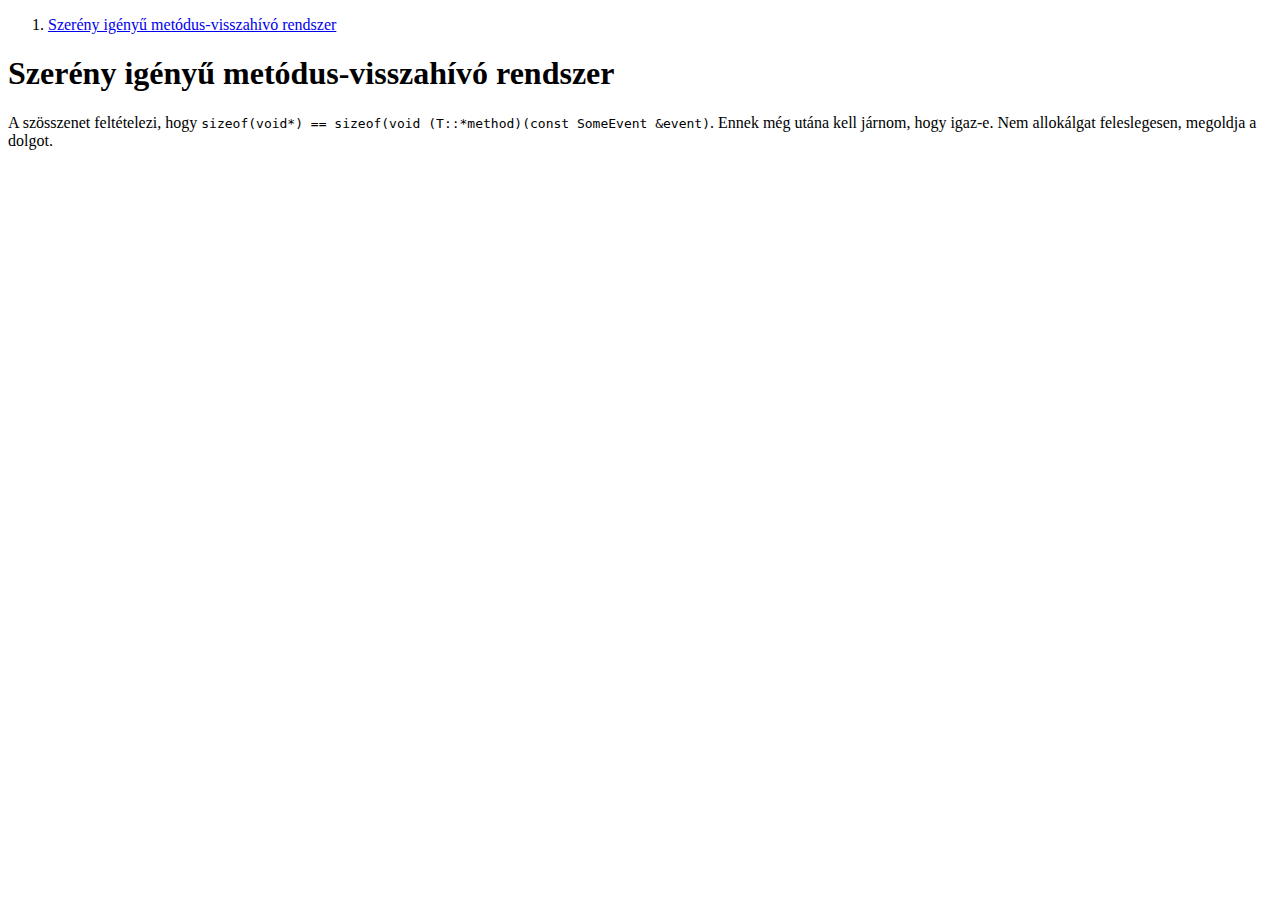
==== ccadv/index.html @ c2d74ee5 "Added advanced C++ topics and some comments to nodefault.cc" ====
<!DOCTYPE html>
<html>
<head>
<meta charset="UTF-8"/>
<title>Haladó C++</title>
<link rel="stylesheet" href="css/sh_style.css"/>
<link rel="stylesheet" href="css/notes.css"/>
<meta name="viewport" content="width=device-width, user-scalable=no"/>
</head>
<body>
<ol>
<li><a href="#callbacksys">Szerény igényű metódus-visszahívó rendszer</a></li>
</ol>
<article>
<section id="callbacksys">
<h1>Szerény igényű metódus-visszahívó rendszer</h1>
<p>A szösszenet feltételezi, hogy <code class="sh_cpp">sizeof(void*) ==
sizeof(void (T::*method)(const SomeEvent &amp;event)</code>. Ennek még utána
kell járnom, hogy igaz-e. Nem allokálgat feleslegesen, megoldja a dolgot.</p>
<pre class="sh_cpp" data-source="methodref/methodref.cc"></pre>
</section>
</article>
<script type="application/javascript" src="js/sh_cpp.js"></script>
<script type="application/javascript" src="js/sh_main.js"></script>
<script type="application/javascript" src="http://ajax.googleapis.com/ajax/libs/jquery/1.9.1/jquery.min.js"></script>
<script type="application/javascript" src="js/highlightDocument.js"></script>
</body>
</html>
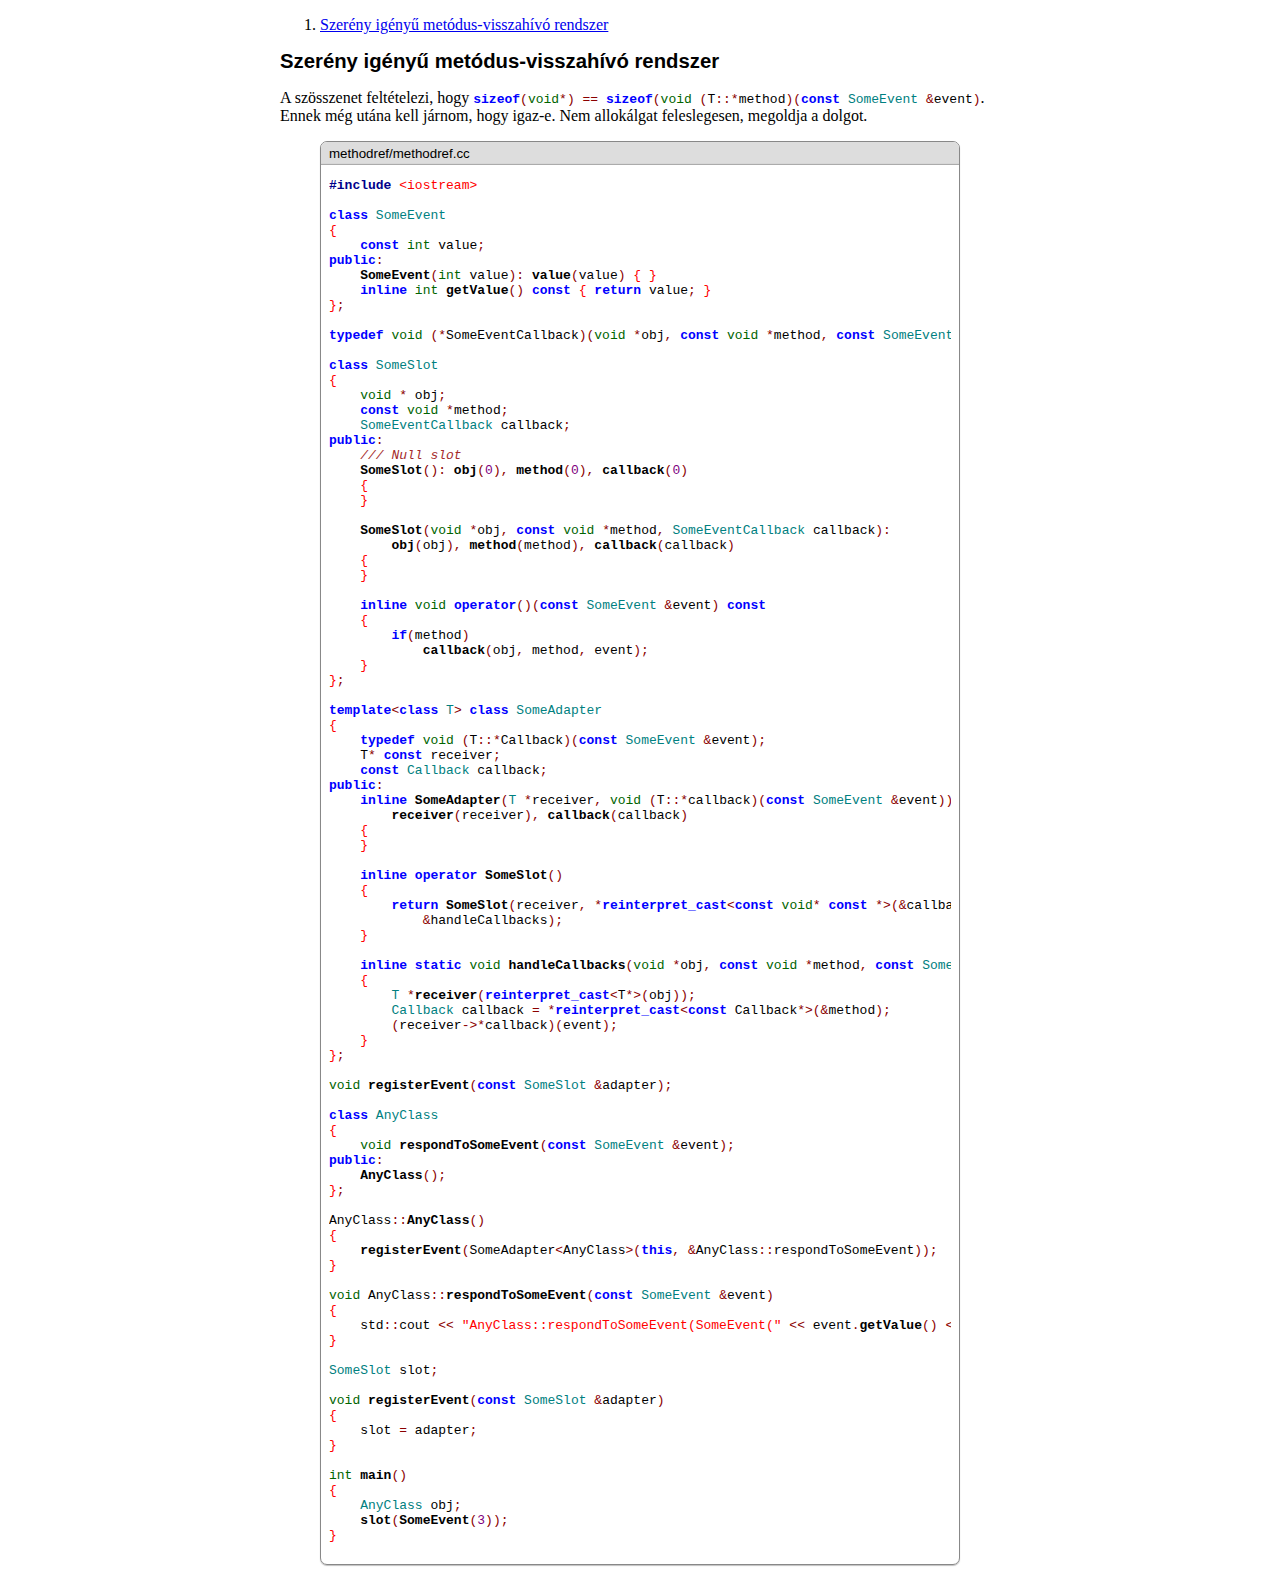
==== commit d6787a83: "Fixed references in ccadv/index.html" ====
--- a/ccadv/index.html
+++ b/ccadv/index.html
@@ -3,8 +3,8 @@
 <head>
 <meta charset="UTF-8"/>
 <title>Haladó C++</title>
-<link rel="stylesheet" href="css/sh_style.css"/>
-<link rel="stylesheet" href="css/notes.css"/>
+<link rel="stylesheet" href="../ccjegyzet/css/sh_style.css"/>
+<link rel="stylesheet" href="../ccjegyzet/css/notes.css"/>
 <meta name="viewport" content="width=device-width, user-scalable=no"/>
 </head>
 <body>
@@ -20,9 +20,9 @@
 <pre class="sh_cpp" data-source="methodref/methodref.cc"></pre>
 </section>
 </article>
-<script type="application/javascript" src="js/sh_cpp.js"></script>
-<script type="application/javascript" src="js/sh_main.js"></script>
+<script type="application/javascript" src="../ccjegyzet/js/sh_cpp.js"></script>
+<script type="application/javascript" src="../ccjegyzet/js/sh_main.js"></script>
 <script type="application/javascript" src="http://ajax.googleapis.com/ajax/libs/jquery/1.9.1/jquery.min.js"></script>
-<script type="application/javascript" src="js/highlightDocument.js"></script>
+<script type="application/javascript" src="../ccjegyzet/js/highlightDocument.js"></script>
 </body>
 </html>
--- a/ccjegyzet/css/sh_style.css
+++ b/ccjegyzet/css/sh_style.css
@@ -0,0 +1,66 @@
+.sh_sourceCode {
+  background-color: white;
+  color: black;
+  font-style: normal;
+  font-weight: normal;
+}
+
+.sh_sourceCode .sh_keyword { color: blue; font-weight: bold; }           /* language keywords */
+.sh_sourceCode .sh_type { color: darkgreen; }                            /* basic types */
+.sh_sourceCode .sh_usertype { color: teal; }                             /* user defined types */
+.sh_sourceCode .sh_string { color: red; font-family: monospace; }        /* strings and chars */
+.sh_sourceCode .sh_regexp { color: orange; font-family: monospace; }     /* regular expressions */
+.sh_sourceCode .sh_specialchar { color: pink; font-family: monospace; }  /* e.g., \n, \t, \\ */
+.sh_sourceCode .sh_comment { color: brown; font-style: italic; }         /* comments */
+.sh_sourceCode .sh_number { color: purple; }                             /* literal numbers */
+.sh_sourceCode .sh_preproc { color: darkblue; font-weight: bold; }       /* e.g., #include, import */
+.sh_sourceCode .sh_symbol { color: darkred; }                            /* e.g., <, >, + */
+.sh_sourceCode .sh_function { color: black; font-weight: bold; }         /* function calls and declarations */
+.sh_sourceCode .sh_cbracket { color: red; }                              /* block brackets (e.g., {, }) */
+.sh_sourceCode .sh_todo { font-weight: bold; background-color: cyan; }   /* TODO and FIXME */
+
+/* Predefined variables and functions (for instance glsl) */
+.sh_sourceCode .sh_predef_var { color: darkblue; }
+.sh_sourceCode .sh_predef_func { color: darkblue; font-weight: bold; }
+
+/* for OOP */
+.sh_sourceCode .sh_classname { color: teal; }
+
+/* line numbers (not yet implemented) */
+.sh_sourceCode .sh_linenum { color: black; font-family: monospace; }
+
+/* Internet related */
+.sh_sourceCode .sh_url { color: blue; text-decoration: underline; font-family: monospace; }
+
+/* for ChangeLog and Log files */
+.sh_sourceCode .sh_date { color: blue; font-weight: bold; }
+.sh_sourceCode .sh_time, .sh_sourceCode .sh_file { color: darkblue; font-weight: bold; }
+.sh_sourceCode .sh_ip, .sh_sourceCode .sh_name { color: darkgreen; }
+
+/* for Prolog, Perl... */
+.sh_sourceCode .sh_variable { color: darkgreen; }
+
+/* for LaTeX */
+.sh_sourceCode .sh_italics { color: darkgreen; font-style: italic; }
+.sh_sourceCode .sh_bold { color: darkgreen; font-weight: bold; }
+.sh_sourceCode .sh_underline { color: darkgreen; text-decoration: underline; }
+.sh_sourceCode .sh_fixed { color: green; font-family: monospace; }
+.sh_sourceCode .sh_argument { color: darkgreen; }
+.sh_sourceCode .sh_optionalargument { color: purple; }
+.sh_sourceCode .sh_math { color: orange; }
+.sh_sourceCode .sh_bibtex { color: blue; }
+
+/* for diffs */
+.sh_sourceCode .sh_oldfile { color: orange; }
+.sh_sourceCode .sh_newfile { color: darkgreen; }
+.sh_sourceCode .sh_difflines { color: blue; }
+
+/* for css */
+.sh_sourceCode .sh_selector { color: purple; }
+.sh_sourceCode .sh_property { color: blue; }
+.sh_sourceCode .sh_value { color: darkgreen; font-style: italic; }
+
+/* other */
+.sh_sourceCode .sh_section { color: black; font-weight: bold; }
+.sh_sourceCode .sh_paren { color: red; }
+.sh_sourceCode .sh_attribute { color: darkgreen; }
--- a/ccjegyzet/css/notes.css
+++ b/ccjegyzet/css/notes.css
@@ -0,0 +1,71 @@
+@media screen and (min-width: 1024px) {
+	body {
+		max-width: 720px;
+		margin: 0 auto;
+	}
+}
+
+figure
+{
+    border: 1px solid #888;
+    border-radius: 7px;
+    padding:  8px;
+    overflow: hidden;
+    box-shadow: 0px 1px 1px rgba(0,0,0,0.25);
+}
+
+figcaption
+{
+    background: #ddd;
+    color: #444;
+    padding: 4px 8px;
+    font-family: 'Helvetica Neue', sans-serif;
+    font-size: 10pt;
+    margin: -8px -8px 0px;
+    box-shadow: 0px -3px 1px -2px rgba(0,0,0,0.25) inset;
+}
+
+figure.console
+{
+	background: black;
+	color: #ccc;
+}
+
+figcaption a
+{
+	color: #000;
+	text-decoration: none;
+}
+
+figcaption a:hover
+{
+	text-decoration: underline;
+}
+
+pre
+{
+	overflow: visible;
+	overflow-x: auto;
+}
+
+pre.inline
+{
+	display: inline;
+	margin: 0;
+	overflow: visible;
+}
+
+h1, h2, h3, h4, h5, h6
+{
+	font-family: 'Helvetica Neue', 'Free Sans', sans-serif;
+}
+
+article h1
+{
+	font-size: 1.27em;
+}
+
+article h2
+{
+	font-size: 1.17em;
+}
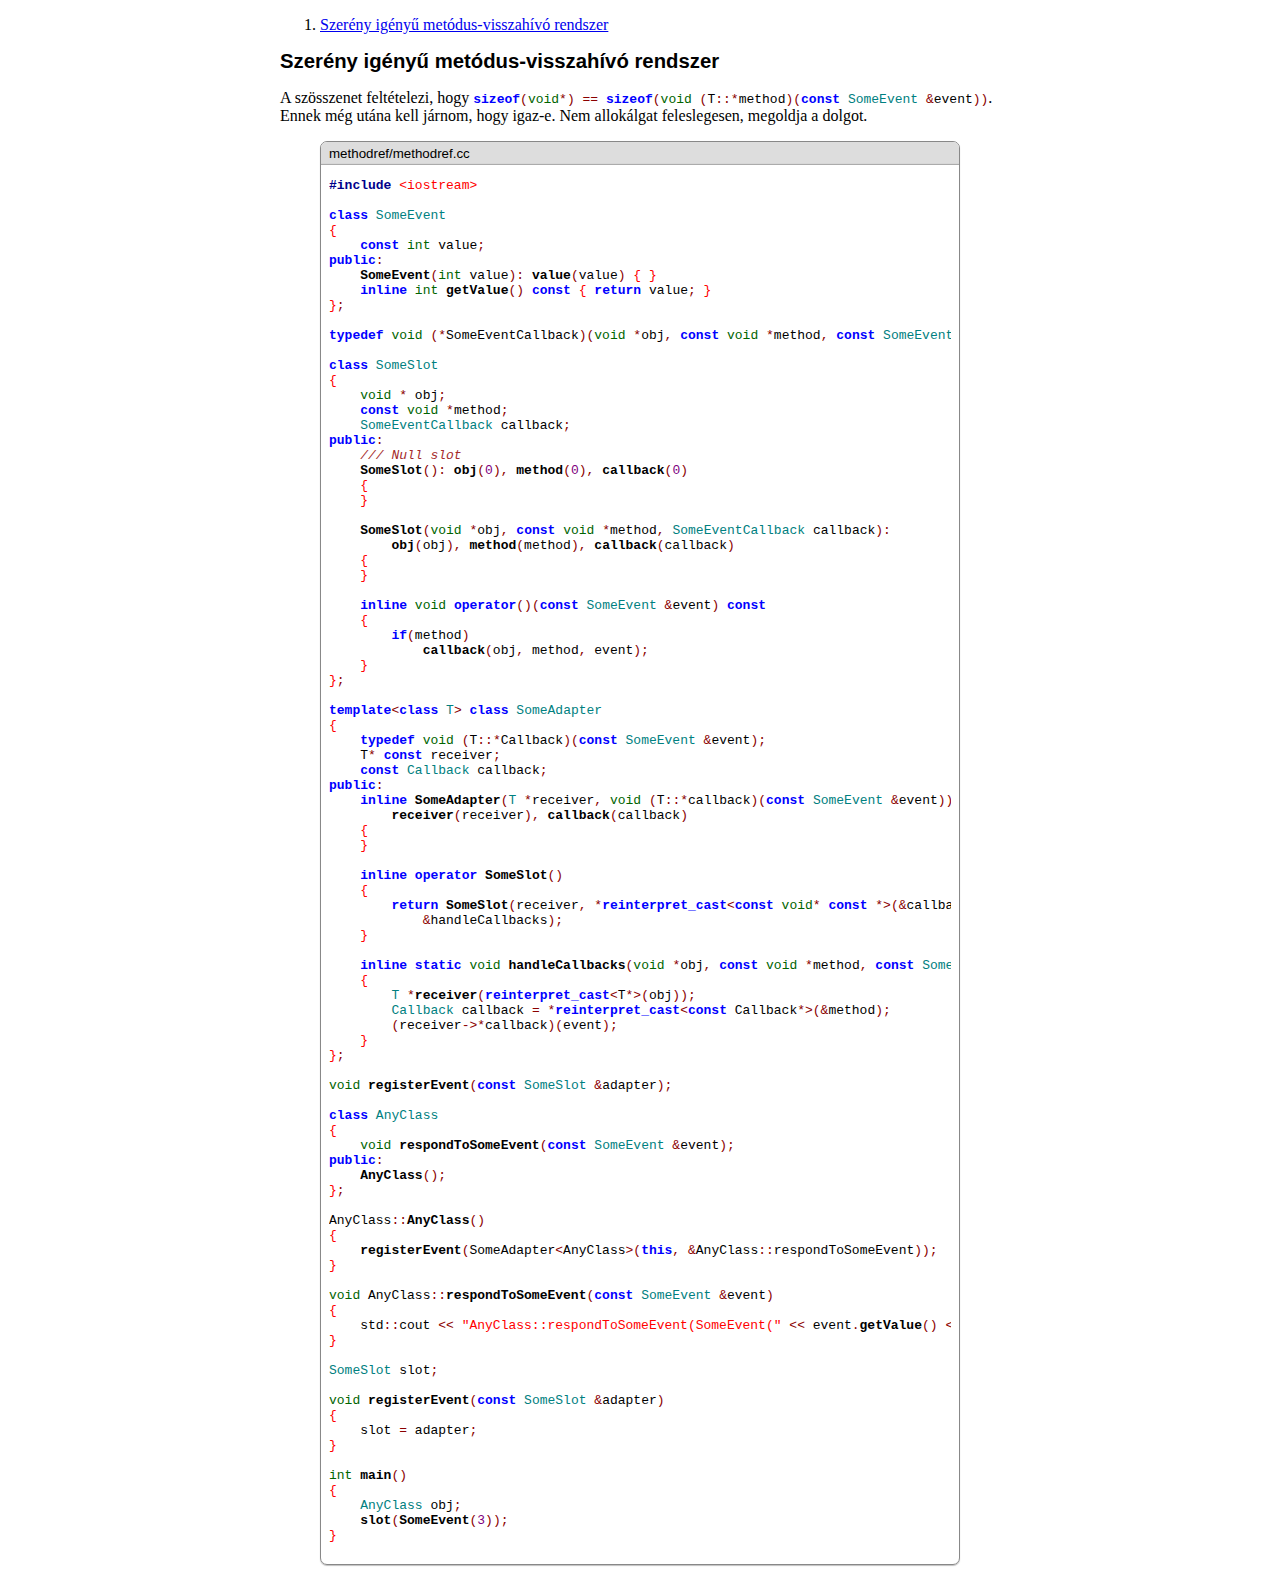
==== commit 189d455d: "Fixed typo" ====
--- a/ccadv/index.html
+++ b/ccadv/index.html
@@ -15,7 +15,7 @@
 <section id="callbacksys">
 <h1>Szerény igényű metódus-visszahívó rendszer</h1>
 <p>A szösszenet feltételezi, hogy <code class="sh_cpp">sizeof(void*) ==
-sizeof(void (T::*method)(const SomeEvent &amp;event)</code>. Ennek még utána
+sizeof(void (T::*method)(const SomeEvent &amp;event))</code>. Ennek még utána
 kell járnom, hogy igaz-e. Nem allokálgat feleslegesen, megoldja a dolgot.</p>
 <pre class="sh_cpp" data-source="methodref/methodref.cc"></pre>
 </section>
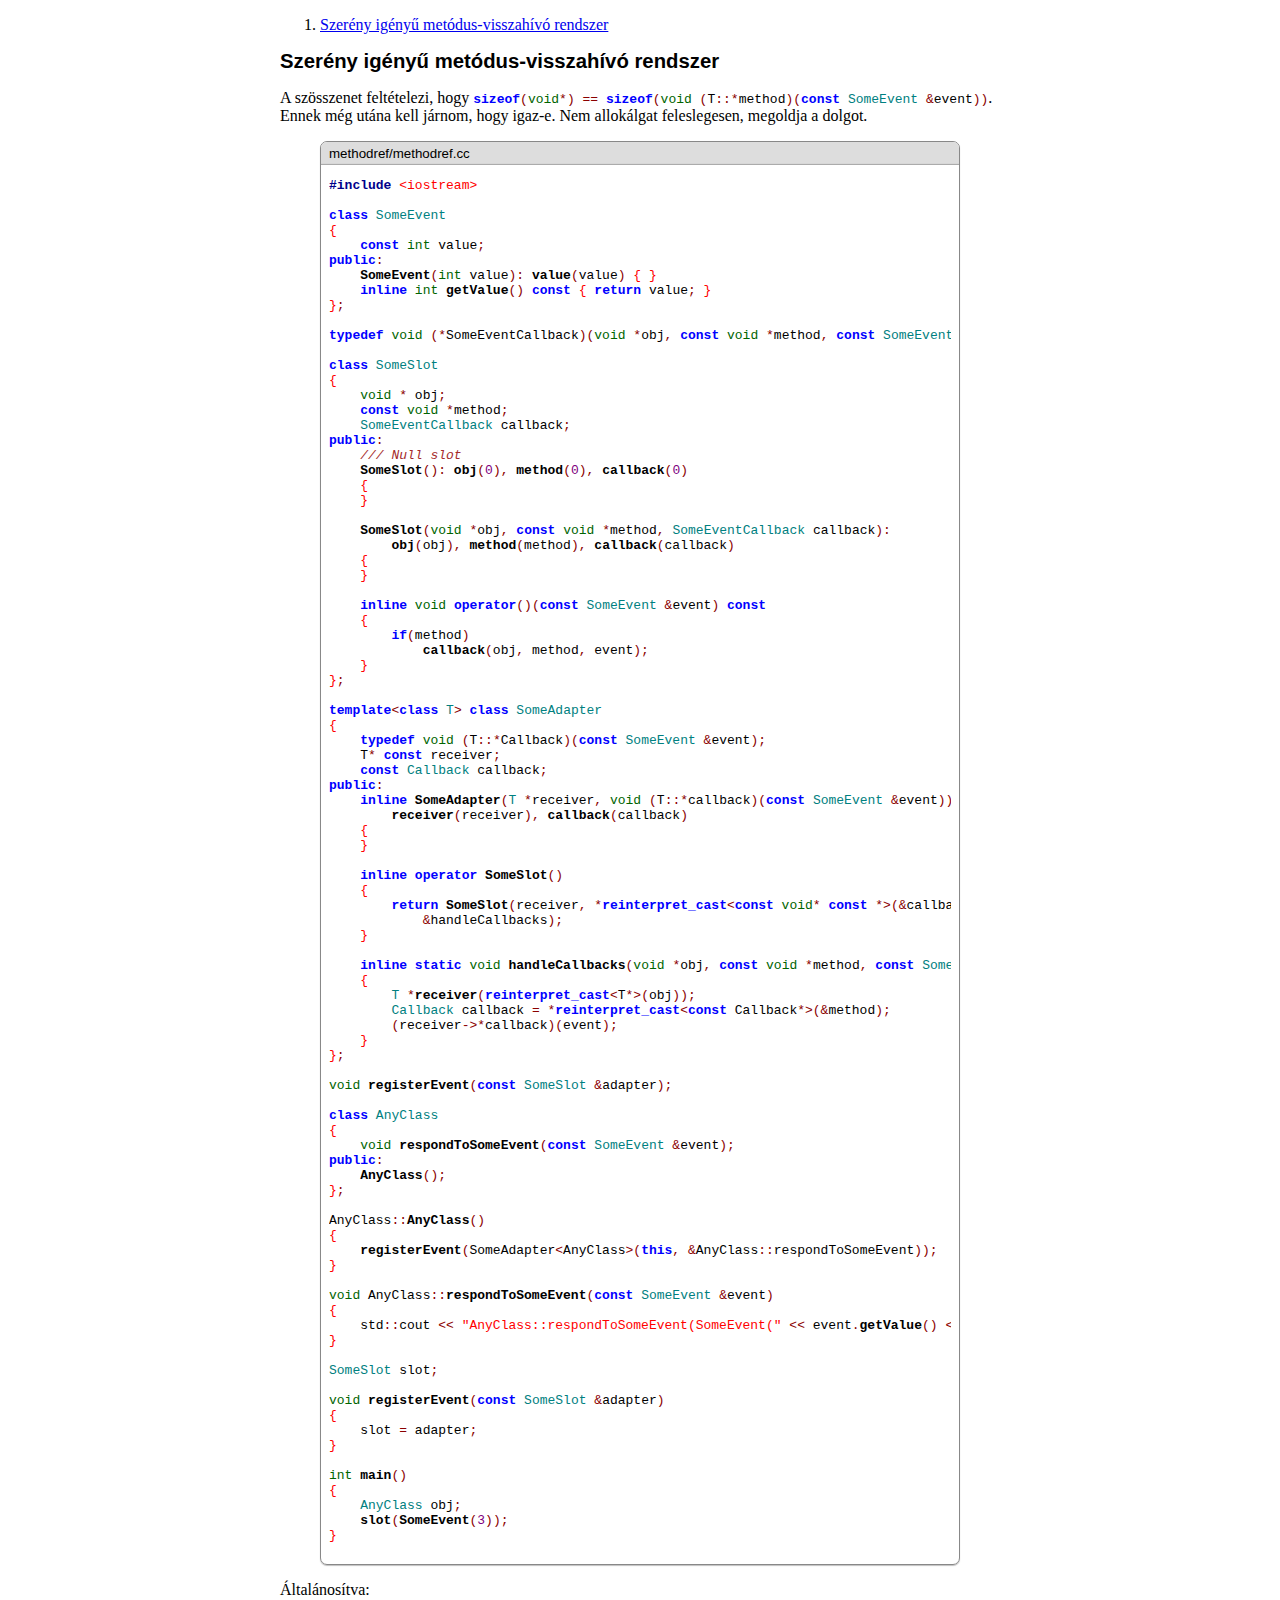
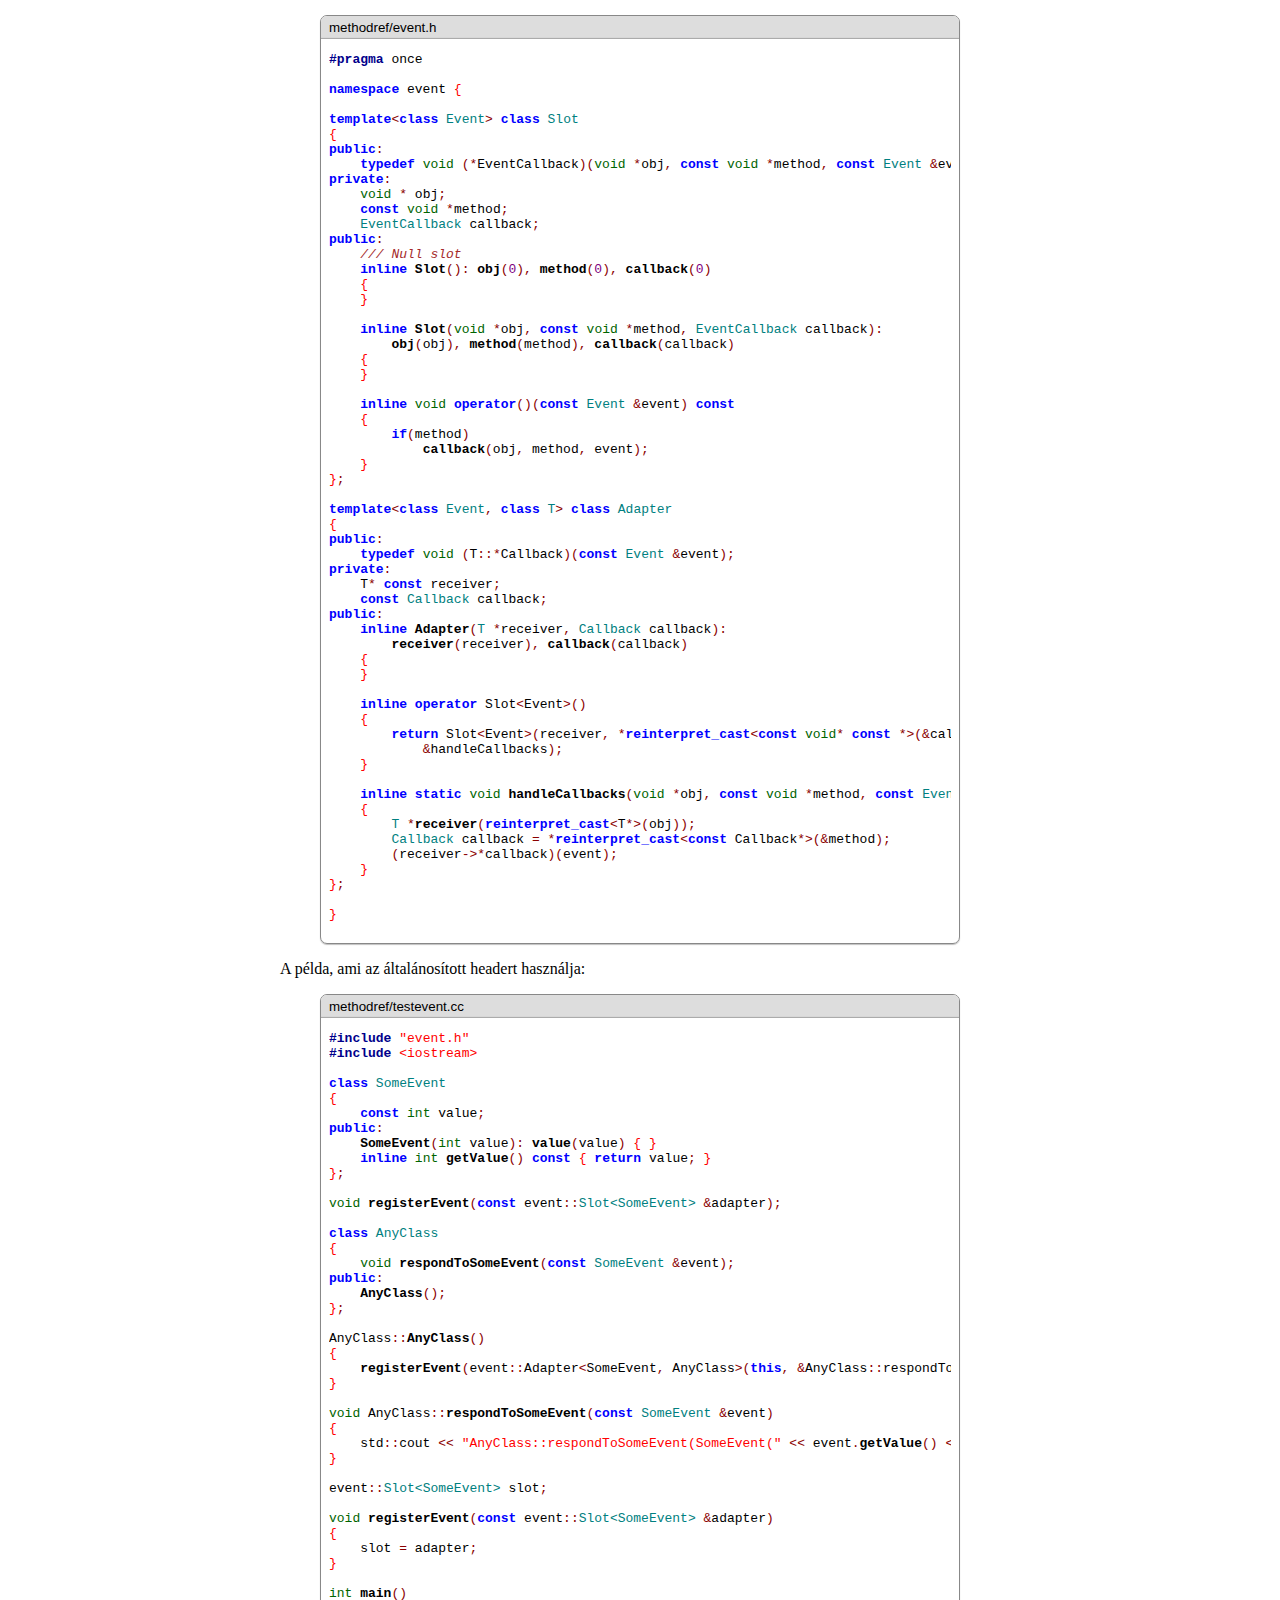
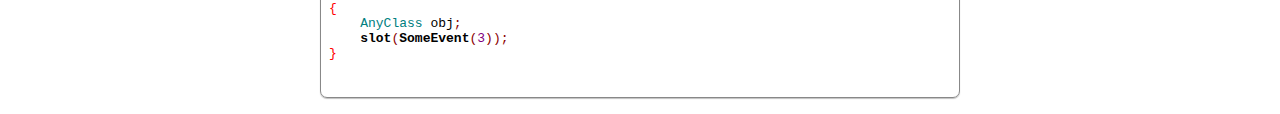
==== commit 97e72679: "Added general library for event handlers" ====
--- a/ccadv/index.html
+++ b/ccadv/index.html
@@ -18,6 +18,10 @@
 sizeof(void (T::*method)(const SomeEvent &amp;event))</code>. Ennek még utána
 kell járnom, hogy igaz-e. Nem allokálgat feleslegesen, megoldja a dolgot.</p>
 <pre class="sh_cpp" data-source="methodref/methodref.cc"></pre>
+<p>Általánosítva:</p>
+<pre class="sh_cpp" data-source="methodref/event.h"></pre>
+<p>A példa, ami az általánosított headert használja:</p>
+<pre class="sh_cpp" data-source="methodref/testevent.cc"></pre>
 </section>
 </article>
 <script type="application/javascript" src="../ccjegyzet/js/sh_cpp.js"></script>
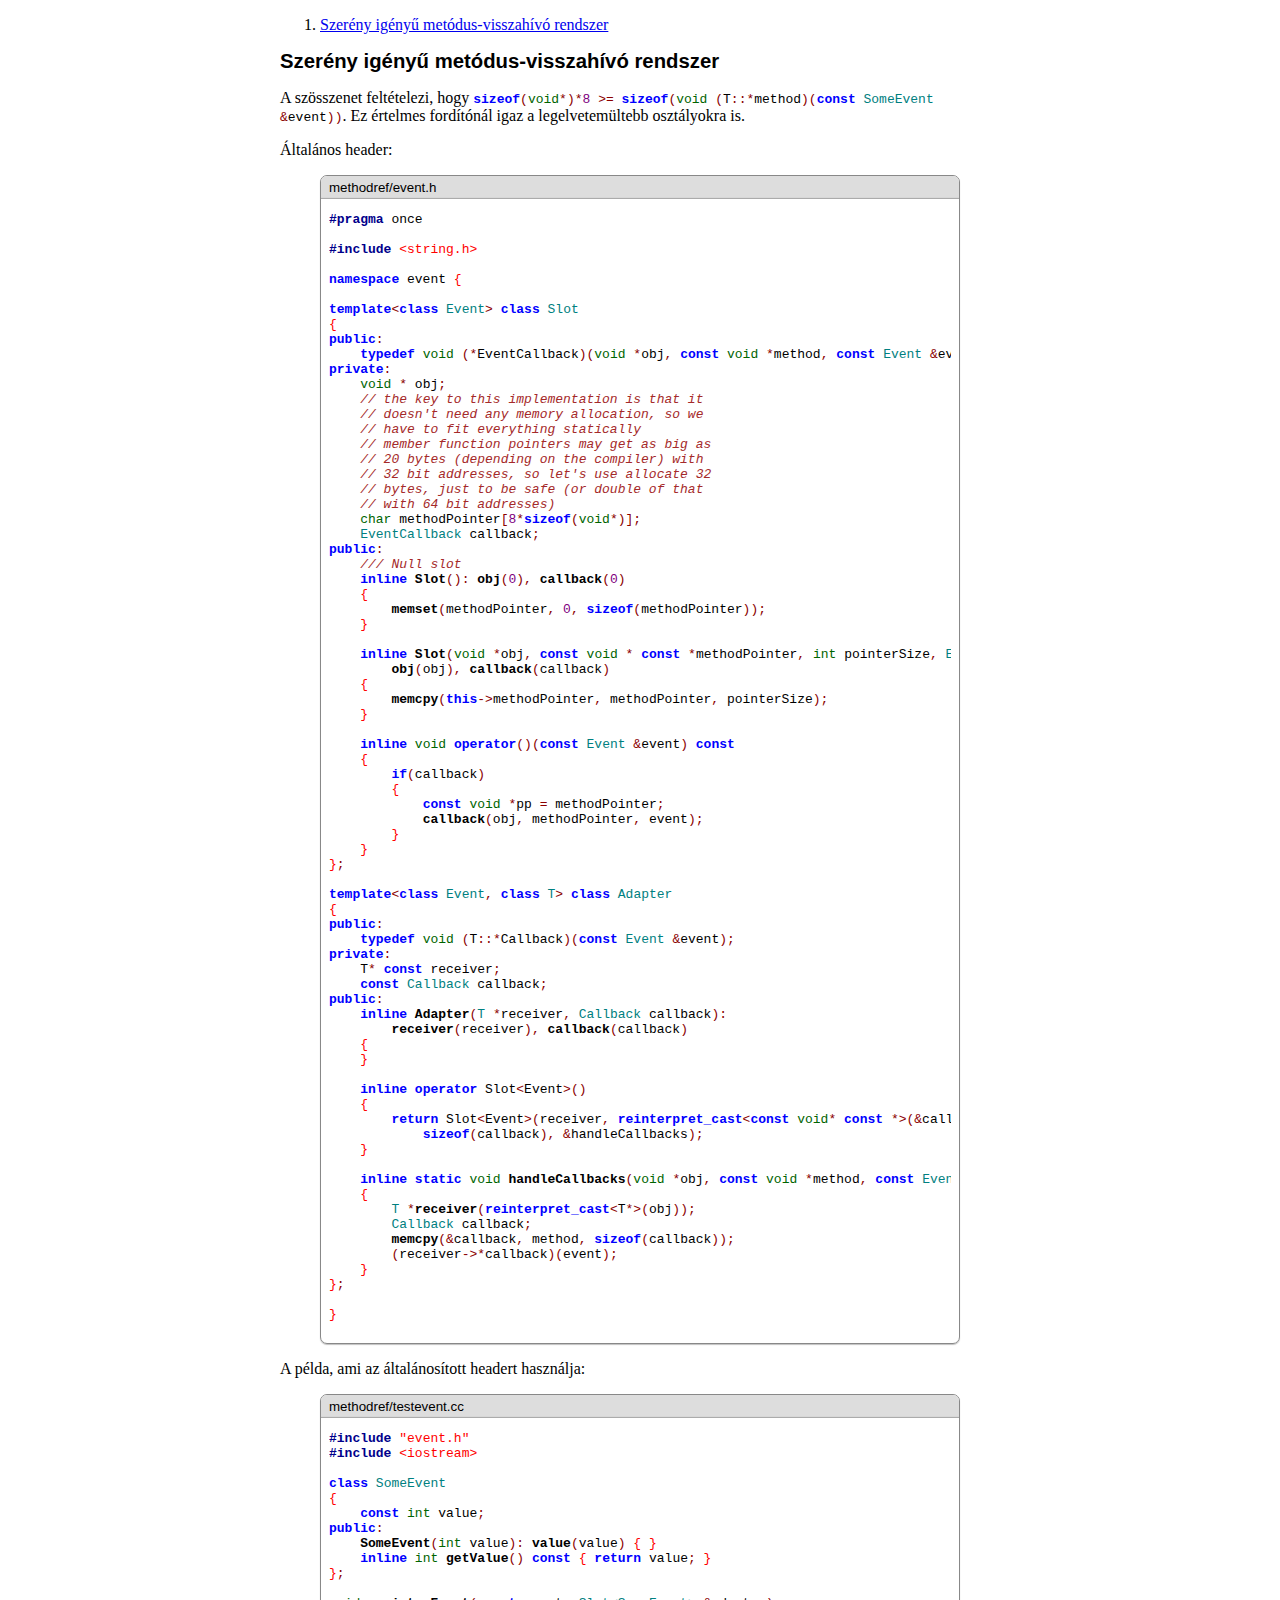
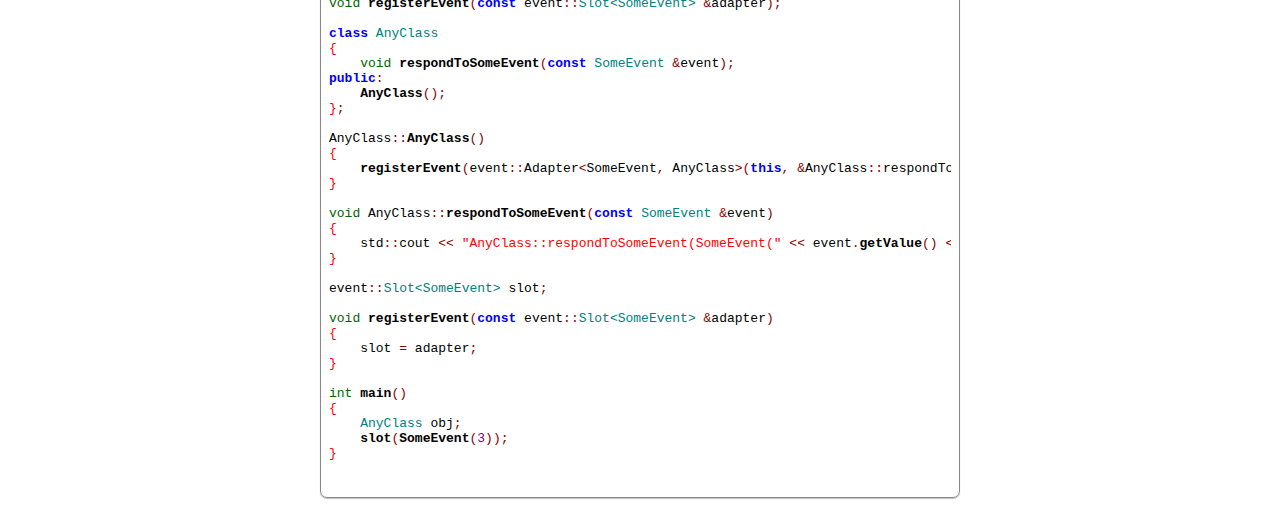
==== commit ecaaef80: "Removed methodref example" ====
--- a/ccadv/index.html
+++ b/ccadv/index.html
@@ -14,11 +14,10 @@
 <article>
 <section id="callbacksys">
 <h1>Szerény igényű metódus-visszahívó rendszer</h1>
-<p>A szösszenet feltételezi, hogy <code class="sh_cpp">sizeof(void*) ==
-sizeof(void (T::*method)(const SomeEvent &amp;event))</code>. Ennek még utána
-kell járnom, hogy igaz-e. Nem allokálgat feleslegesen, megoldja a dolgot.</p>
-<pre class="sh_cpp" data-source="methodref/methodref.cc"></pre>
-<p>Általánosítva:</p>
+<p>A szösszenet feltételezi, hogy <code class="sh_cpp">sizeof(void*)*8 >=
+sizeof(void (T::*method)(const SomeEvent &amp;event))</code>. Ez értelmes
+fordítónál igaz a legelvetemültebb osztályokra is.</p>
+<p>Általános header:</p>
 <pre class="sh_cpp" data-source="methodref/event.h"></pre>
 <p>A példa, ami az általánosított headert használja:</p>
 <pre class="sh_cpp" data-source="methodref/testevent.cc"></pre>
